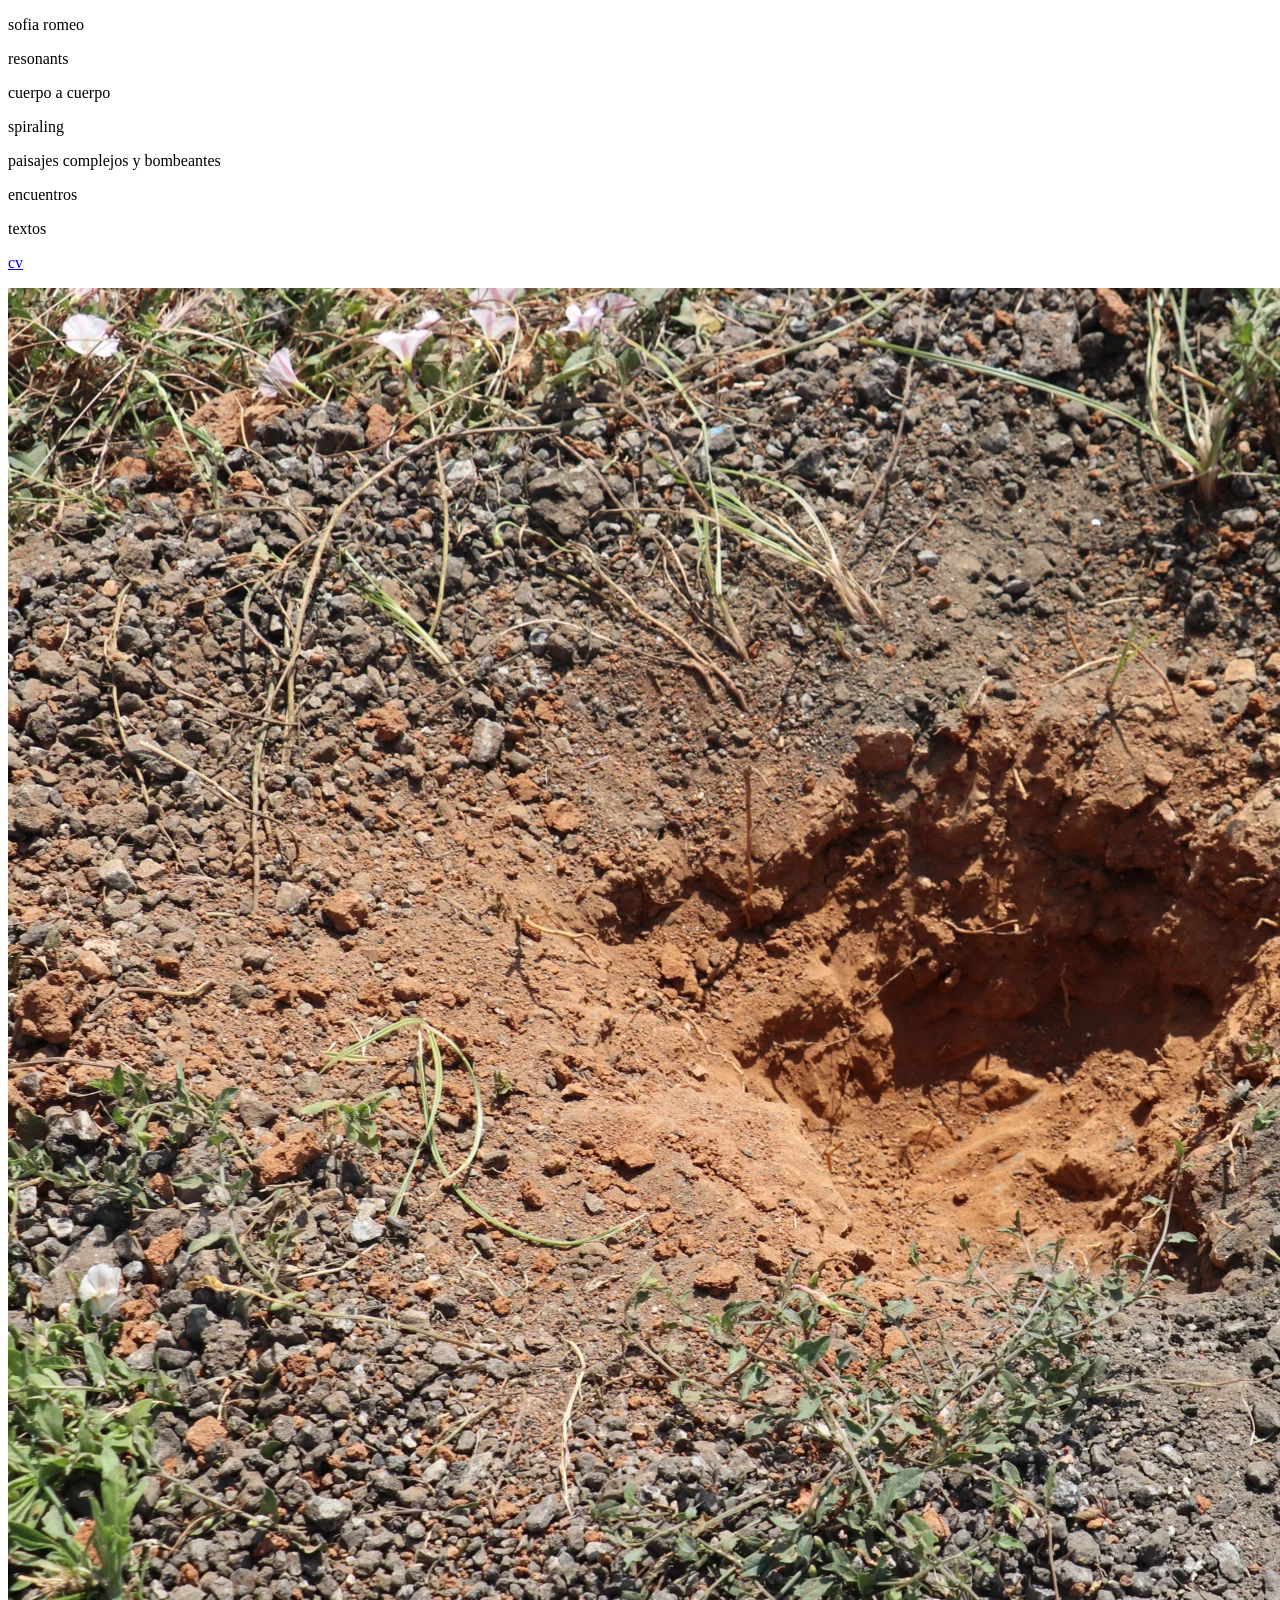
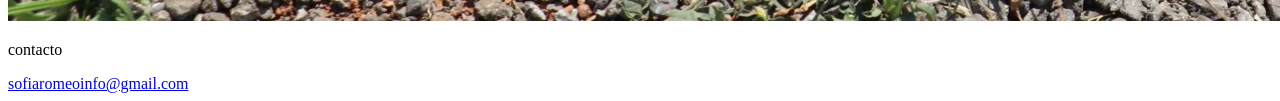
==== index.html @ 676b1a19 "cv" ====
<!DOCTYPE html>
<html lang="es">

<head>
    <meta charset="UTF-8">
    <meta name="viewport" content="width=device-width, initial-scale=1.0">
    <title>Sofia Romeo</title>
</head>

<body>
    <p>sofia romeo</p>
    <p>resonants</p>
    <p>cuerpo a cuerpo</p>
    <p>spiraling</p>
    <p>paisajes complejos y bombeantes</p>
    <p>encuentros</p>
    <p>textos</p>
    <p><a href="cv.html">cv</a></p>
            <img src="Imagenes/Agujero.webp" alt="agujero">


            <p>contacto</p> <a href="mailto:sofiaromeoinfo@gmail.com">sofiaromeoinfo@gmail.com</a>
</body>

</html>
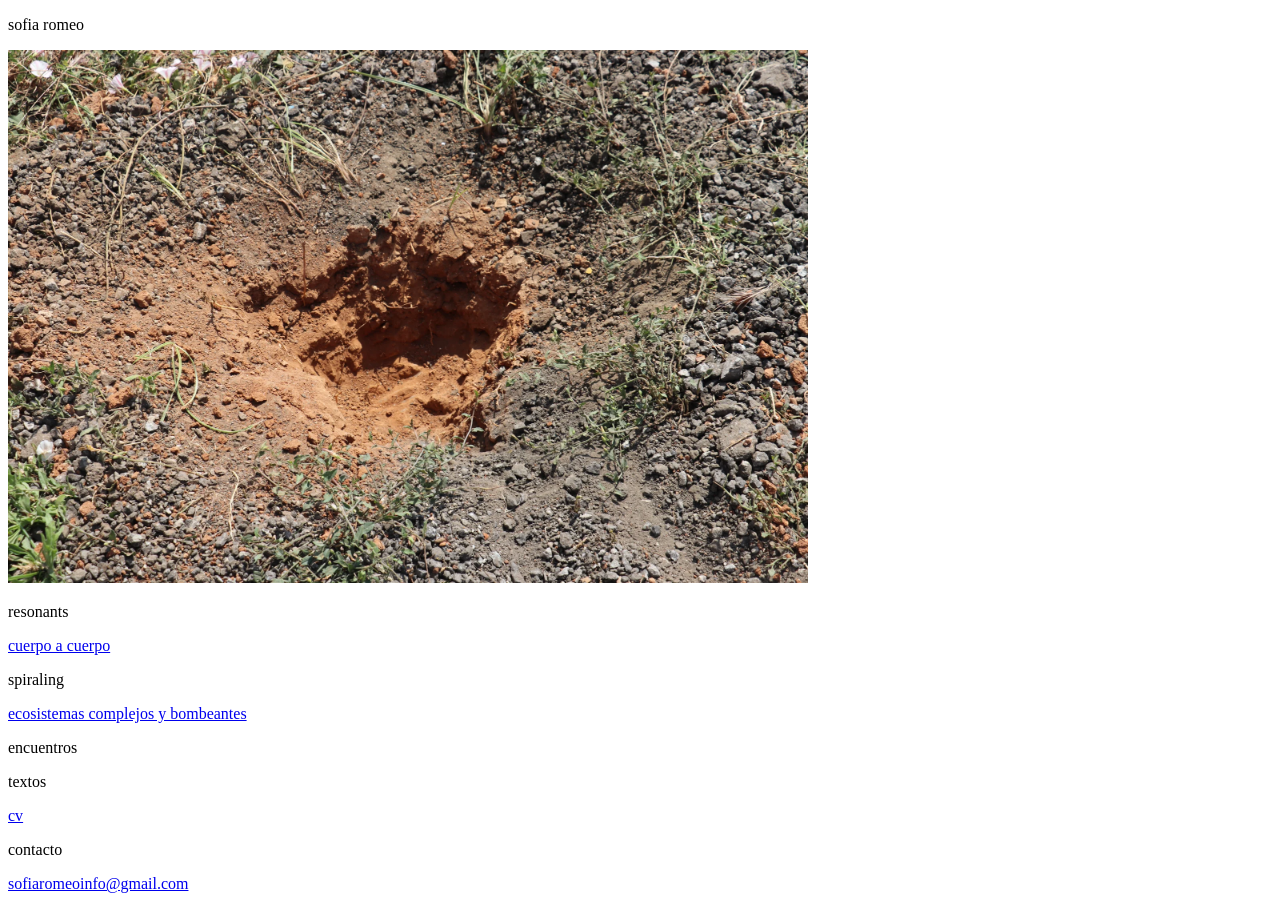
==== commit 2a60ccac: "he añadido fotos" ====
--- a/index.html
+++ b/index.html
@@ -9,17 +9,16 @@
 
 <body>
     <p>sofia romeo</p>
+    <img src="Imagenes/Agujero.webp" alt="agujero" width="800">
     <p>resonants</p>
-    <p>cuerpo a cuerpo</p>
+    <p><a href="cuerpoacuerpo.html">cuerpo a cuerpo</a></p>
     <p>spiraling</p>
-    <p>paisajes complejos y bombeantes</p>
+    <p><a href="ecosistemascomplejosybombeantes.html">ecosistemas complejos y bombeantes</a></p>
     <p>encuentros</p>
     <p>textos</p>
     <p><a href="cv.html">cv</a></p>
-            <img src="Imagenes/Agujero.webp" alt="agujero">
-
-
-            <p>contacto</p> <a href="mailto:sofiaromeoinfo@gmail.com">sofiaromeoinfo@gmail.com</a>
+    
+    <p>contacto</p> <a href="mailto:sofiaromeoinfo@gmail.com">sofiaromeoinfo@gmail.com</a>
 </body>
 
 </html>
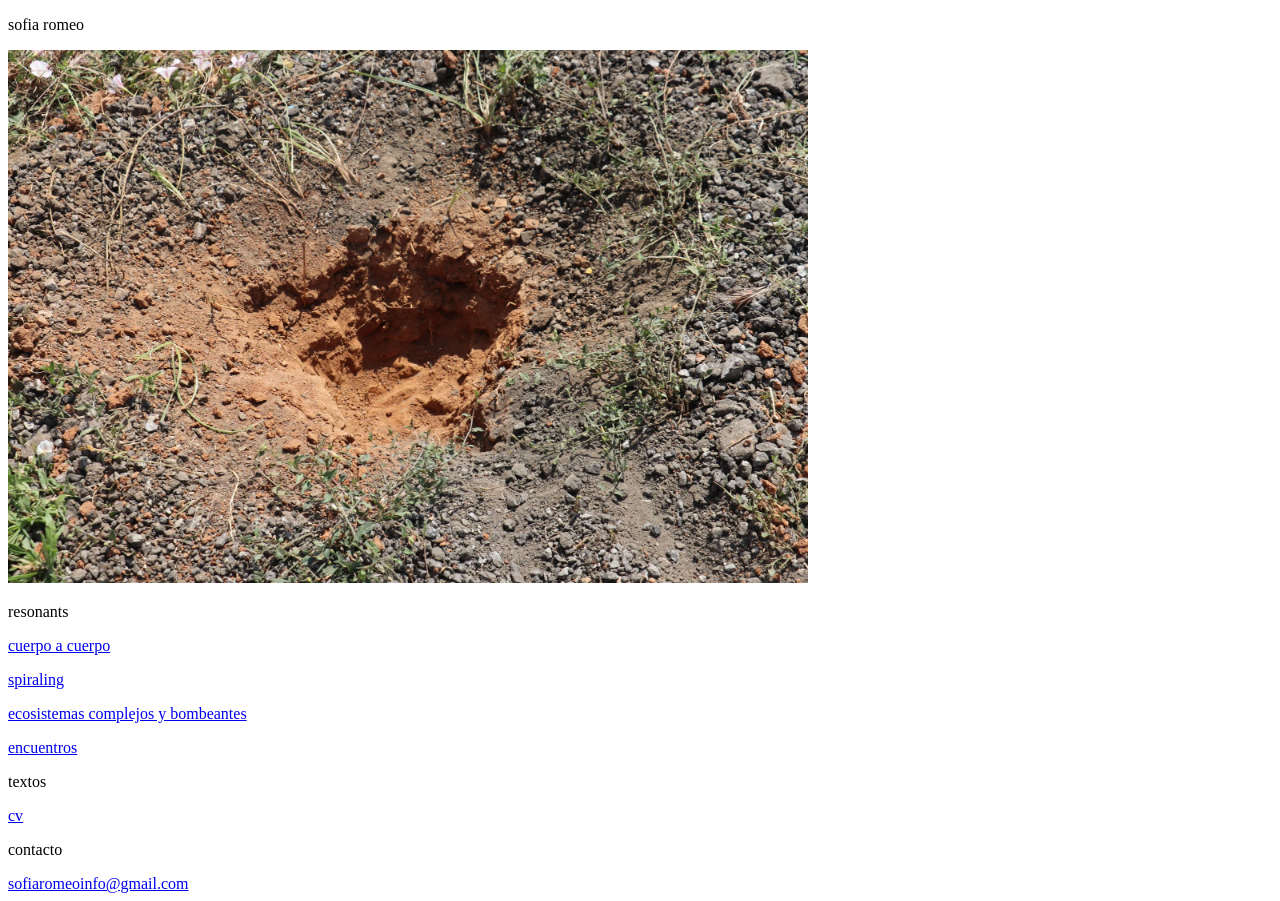
==== commit 8324bf7a: "mas fotos" ====
--- a/index.html
+++ b/index.html
@@ -12,9 +12,9 @@
     <img src="Imagenes/Agujero.webp" alt="agujero" width="800">
     <p>resonants</p>
     <p><a href="cuerpoacuerpo.html">cuerpo a cuerpo</a></p>
-    <p>spiraling</p>
+    <p><a href="spiraling.html"> spiraling</a></p>
     <p><a href="ecosistemascomplejosybombeantes.html">ecosistemas complejos y bombeantes</a></p>
-    <p>encuentros</p>
+    <p> <a href="encuentros.html">encuentros</a></p>
     <p>textos</p>
     <p><a href="cv.html">cv</a></p>
     
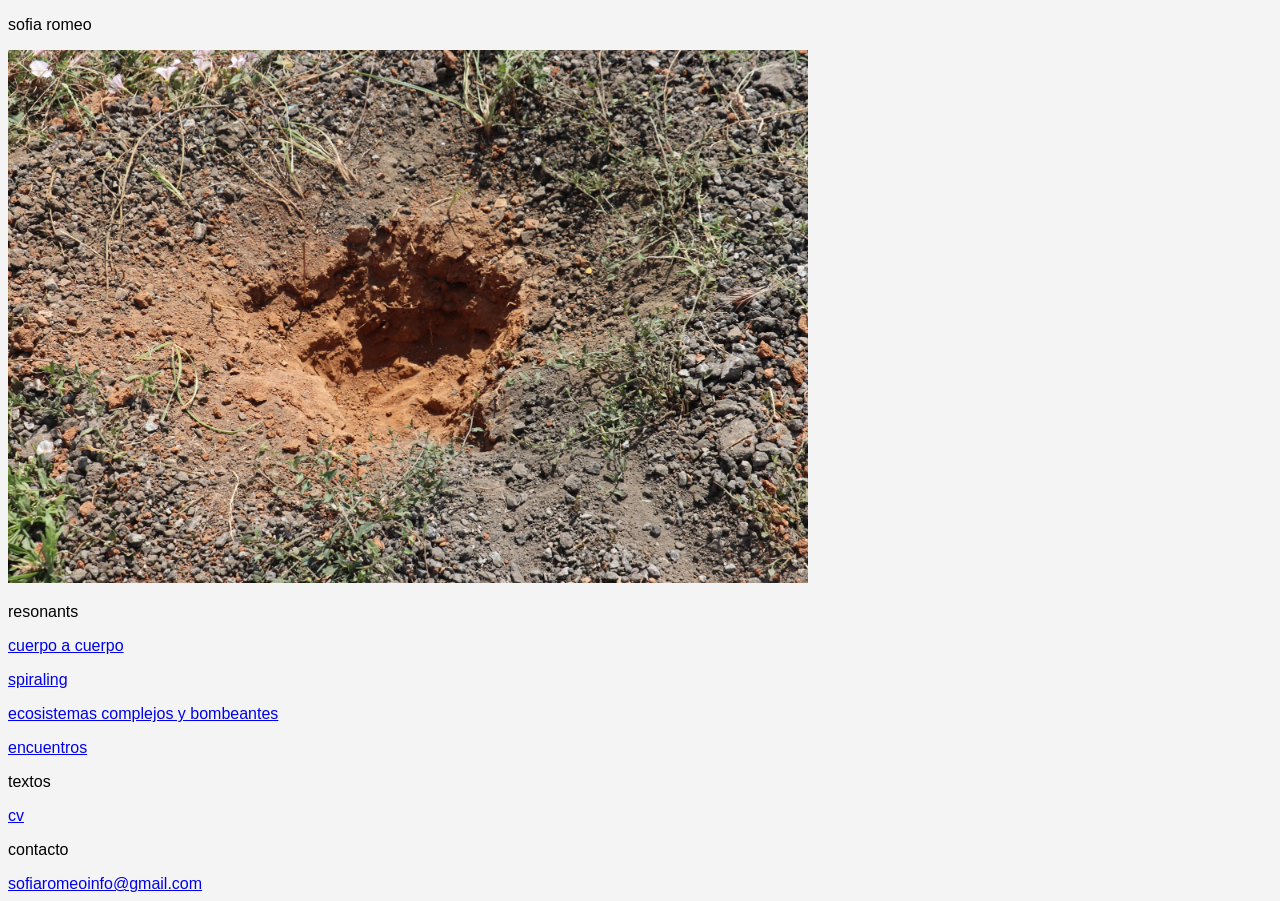
==== commit 66ed9c64: "primer css" ====
--- a/index.html
+++ b/index.html
@@ -5,6 +5,7 @@
     <meta charset="UTF-8">
     <meta name="viewport" content="width=device-width, initial-scale=1.0">
     <title>Sofia Romeo</title>
+    <link rel="stylesheet" href="style.css">
 </head>
 
 <body>
--- a/style.css
+++ b/style.css
@@ -0,0 +1,2 @@
+body {  font-family: Helvetica , Arial, sans-serif;  background-color: #f4f4f4;  
+    margin: 7px 7;  padding: 10; }
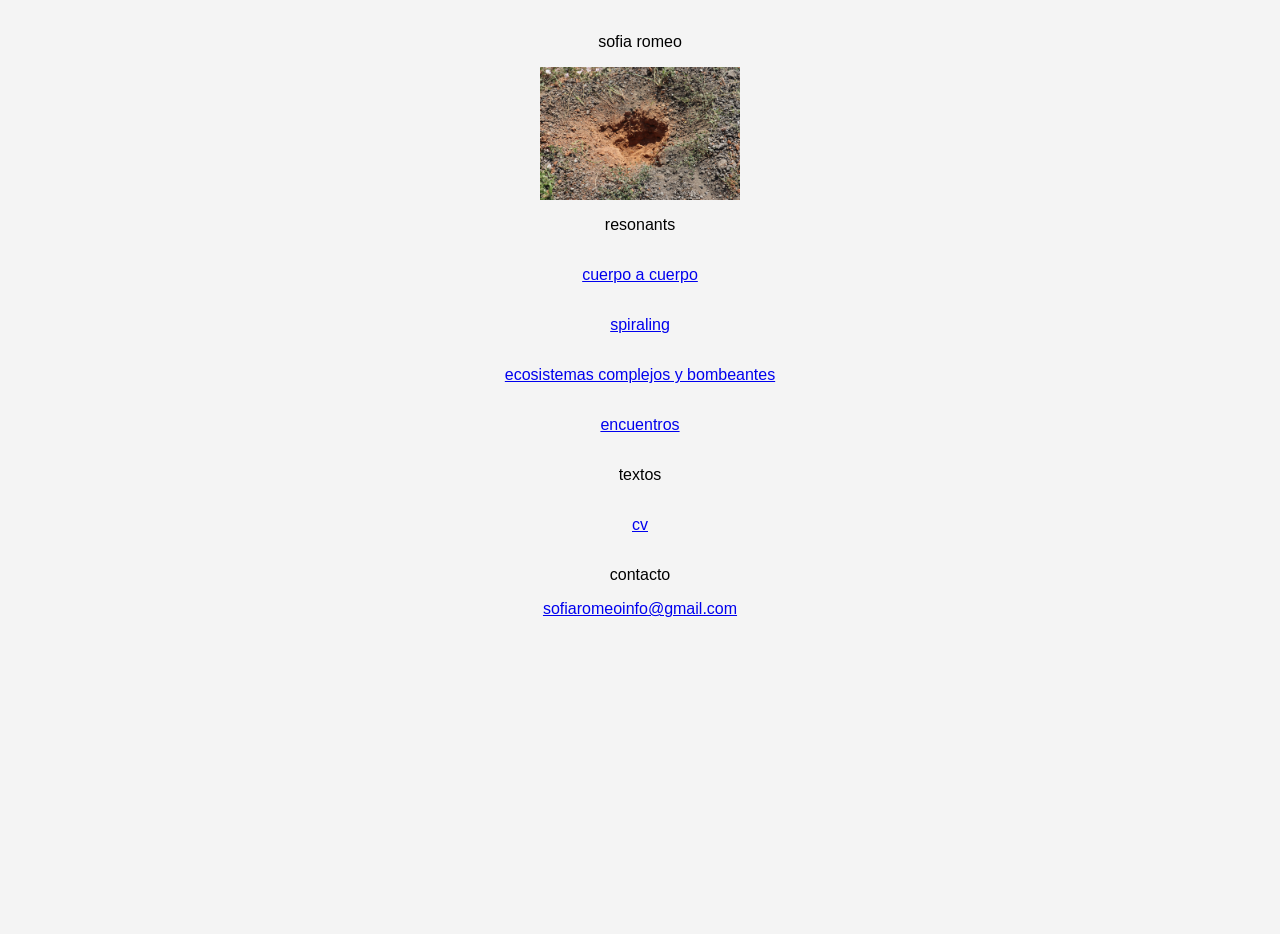
==== commit 8f3be0f1: "css" ====
--- a/index.html
+++ b/index.html
@@ -10,7 +10,7 @@
 
 <body>
     <p>sofia romeo</p>
-    <img src="Imagenes/Agujero.webp" alt="agujero" width="800">
+    <img src="Imagenes/Agujero.webp" alt="agujero" width="200">
     <p>resonants</p>
     <p><a href="cuerpoacuerpo.html">cuerpo a cuerpo</a></p>
     <p><a href="spiraling.html"> spiraling</a></p>
--- a/style.css
+++ b/style.css
@@ -1,2 +1,8 @@
 body {  font-family: Helvetica , Arial, sans-serif;  background-color: #f4f4f4;  
-    margin: 7px 7;  padding: 10; }
+    margin: 7px;  padding: 10px; 
+    display: flex;
+    flex-direction: column;
+    align-items: center;
+
+    min-height: 100vh;
+    text-align: center}
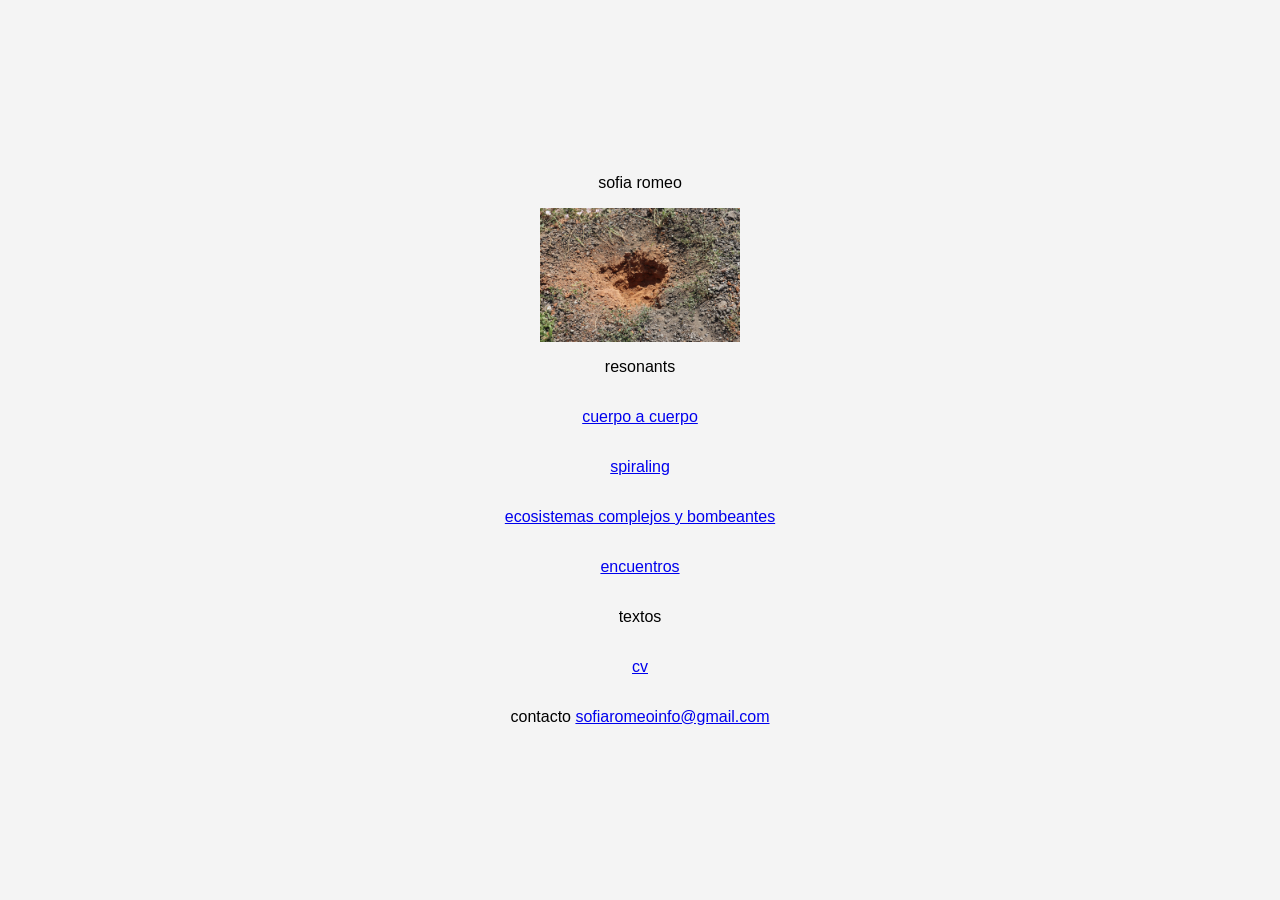
==== commit c05dc1c4: "ajuste de fotos" ====
--- a/index.html
+++ b/index.html
@@ -18,8 +18,7 @@
     <p> <a href="encuentros.html">encuentros</a></p>
     <p>textos</p>
     <p><a href="cv.html">cv</a></p>
-    
-    <p>contacto</p> <a href="mailto:sofiaromeoinfo@gmail.com">sofiaromeoinfo@gmail.com</a>
+    <p>contacto <a href="mailto:sofiaromeoinfo@gmail.com">sofiaromeoinfo@gmail.com</a></p>
 </body>
 
 </html>
--- a/style.css
+++ b/style.css
@@ -1,8 +1,54 @@
-body {  font-family: Helvetica , Arial, sans-serif;  background-color: #f4f4f4;  
-    margin: 7px;  padding: 10px; 
+body {    font-family: Helvetica, Arial, sans-serif;
+    background-color: #f4f4f4;
     display: flex;
-    flex-direction: column;
-    align-items: center;
+    flex-direction: column; /* Para apilar elementos verticalmente si tienes texto e imagen */
+    align-items: center;    /* Centra horizontalmente los elementos */
+    justify-content: center;/* Centra verticalmente */
+    min-height: 100vh;      /* Para que ocupe toda la pantalla */
+    margin: 0;
+   }
 
-    min-height: 100vh;
-    text-align: center}
+cuerpoacuerpo {
+    display: flex;
+    flex-direction: column; /* Apila imagen y texto uno debajo del otro */
+    align-items: center;    /* Centra horizontalmente */
+    justify-content: center;/* Centra verticalmente */
+    text-align: center;     /* Centra las líneas de texto */
+    margin: 20px auto;      /* Centra el bloque completo en la pantalla */
+}
+
+ecosistemascomplejosybombeantes {
+    display: flex;
+    flex-direction: column; /* Apila imagen y texto uno debajo del otro */
+    align-items: center;    /* Centra horizontalmente */
+    justify-content: center;/* Centra verticalmente */
+    text-align: center;     /* Centra las líneas de texto */
+    margin: 20px auto;      /* Centra el bloque completo en la pantalla */
+}
+
+spiraling {
+    display: flex;
+    flex-direction: column; /* Apila imagen y texto uno debajo del otro */
+    align-items: center;    /* Centra horizontalmente */
+    justify-content: center;/* Centra verticalmente */
+    text-align: center;     /* Centra las líneas de texto */
+    margin: 20px auto;      /* Centra el bloque completo en la pantalla */
+}
+
+encuentros {
+    display: flex;
+    flex-direction: column; /* Apila imagen y texto uno debajo del otro */
+    align-items: center;    /* Centra horizontalmente */
+    justify-content: center;/* Centra verticalmente */
+    text-align: center;     /* Centra las líneas de texto */
+    margin: 20px auto;      /* Centra el bloque completo en la pantalla */
+}
+
+cv {
+    display: flex;
+    flex-direction: column; /* Apila imagen y texto uno debajo del otro */
+    align-items: center;    /* Centra horizontalmente */
+    justify-content: center;/* Centra verticalmente */
+    text-align: center;     /* Centra las líneas de texto */
+    margin: 20px auto;      /* Centra el bloque completo en la pantalla */
+}
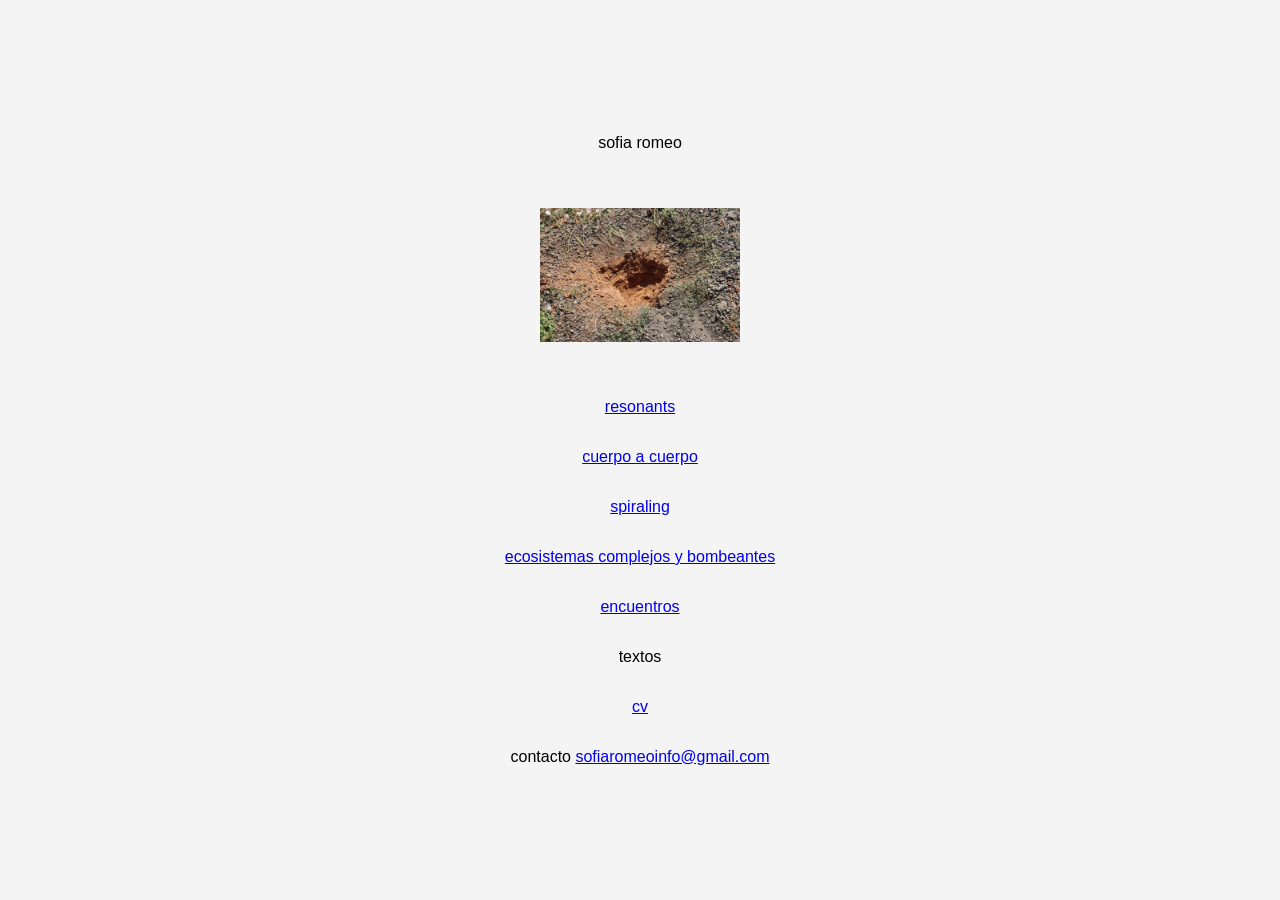
==== commit 0439dcb6: "termino con fotos" ====
--- a/index.html
+++ b/index.html
@@ -11,7 +11,7 @@
 <body>
     <p>sofia romeo</p>
     <img src="Imagenes/Agujero.webp" alt="agujero" width="200">
-    <p>resonants</p>
+    <p><a href="resonants.html">resonants</a></p>
     <p><a href="cuerpoacuerpo.html">cuerpo a cuerpo</a></p>
     <p><a href="spiraling.html"> spiraling</a></p>
     <p><a href="ecosistemascomplejosybombeantes.html">ecosistemas complejos y bombeantes</a></p>
--- a/style.css
+++ b/style.css
@@ -7,6 +7,15 @@
     min-height: 100vh;      /* Para que ocupe toda la pantalla */
     margin: 0;
    }
+
+resonants {
+    display: flex;
+    flex-direction: column; /* Apila imagen y texto uno debajo del otro */
+    align-items: center;    /* Centra horizontalmente */
+    justify-content: center;/* Centra verticalmente */
+    text-align: center;     /* Centra las líneas de texto */
+    margin: 20px auto;      /* Centra el bloque completo en la pantalla */
+}
 
 cuerpoacuerpo {
     display: flex;
@@ -42,6 +51,8 @@
     justify-content: center;/* Centra verticalmente */
     text-align: center;     /* Centra las líneas de texto */
     margin: 20px auto;      /* Centra el bloque completo en la pantalla */
+    gap: 15px;
+    margin: 40px auto;
 }
 
 cv {
@@ -51,4 +62,10 @@
     justify-content: center;/* Centra verticalmente */
     text-align: center;     /* Centra las líneas de texto */
     margin: 20px auto;      /* Centra el bloque completo en la pantalla */
-}+}
+
+
+img {
+    display: block;
+    margin: 40px auto;
+}
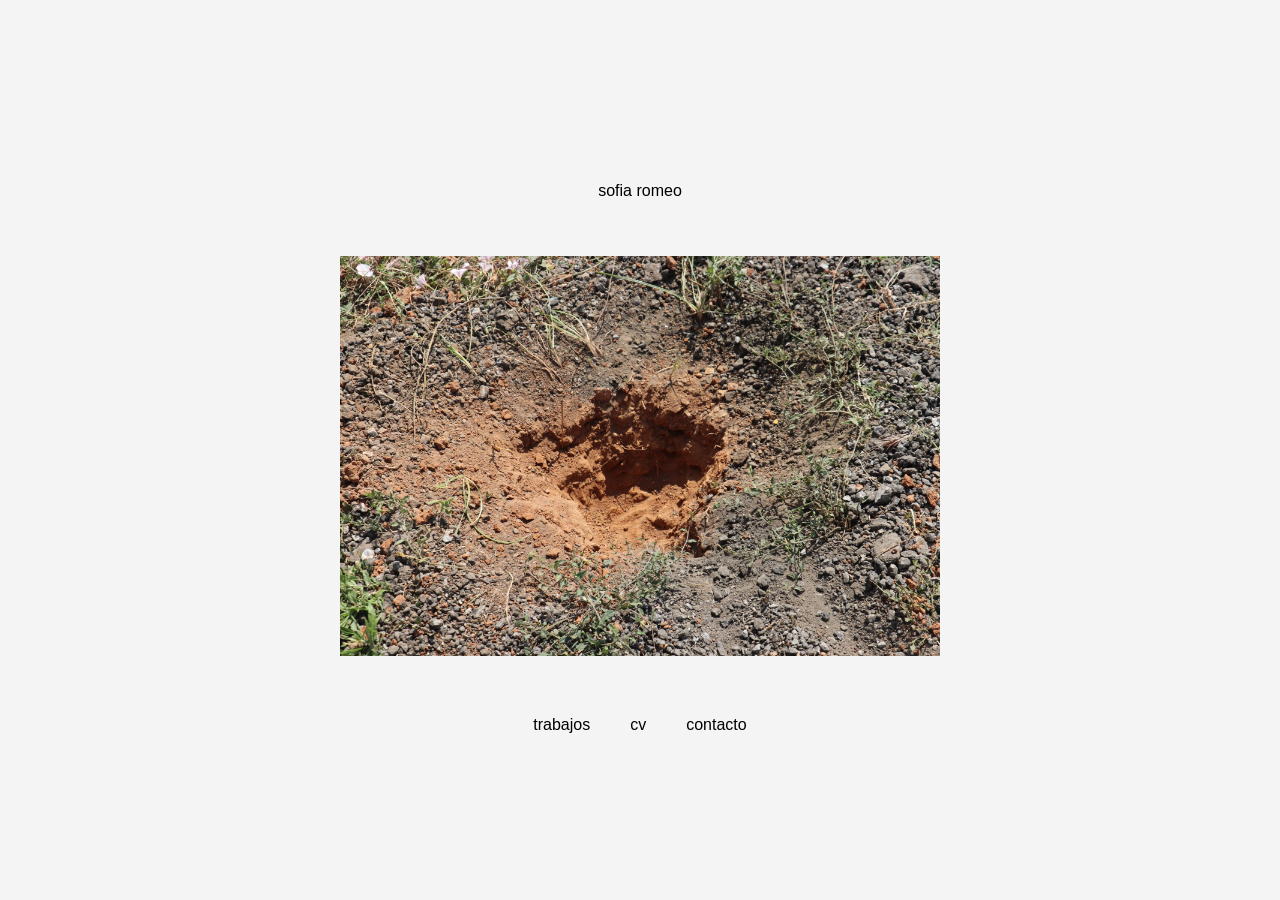
==== commit 516991bc: "cambios" ====
--- a/index.html
+++ b/index.html
@@ -10,15 +10,14 @@
 
 <body>
     <p>sofia romeo</p>
-    <img src="Imagenes/Agujero.webp" alt="agujero" width="200">
-    <p><a href="resonants.html">resonants</a></p>
-    <p><a href="cuerpoacuerpo.html">cuerpo a cuerpo</a></p>
-    <p><a href="spiraling.html"> spiraling</a></p>
-    <p><a href="ecosistemascomplejosybombeantes.html">ecosistemas complejos y bombeantes</a></p>
-    <p> <a href="encuentros.html">encuentros</a></p>
-    <p>textos</p>
-    <p><a href="cv.html">cv</a></p>
-    <p>contacto <a href="mailto:sofiaromeoinfo@gmail.com">sofiaromeoinfo@gmail.com</a></p>
+    <img src="Imagenes/Agujero.webp" alt="agujero" width="600">
+    <div class="flex-container">
+        <a href="trabajos.html">trabajos</a> 
+        <a href="cv.html">cv</a> 
+        <a href="mailto:sofiaromeoinfo@gmail.com">contacto</a>
+    </div>
+
+
 </body>
 
 </html>
--- a/style.css
+++ b/style.css
@@ -6,7 +6,16 @@
     justify-content: center;/* Centra verticalmente */
     min-height: 100vh;      /* Para que ocupe toda la pantalla */
     margin: 0;
-   }
+  }
+
+  .flex-container {
+    display: flex;
+    justify-content: center;
+    gap: 40px;            
+    margin-top: 20px;    
+  }
+
+   
 
 resonants {
     display: flex;
@@ -69,3 +78,14 @@
     display: block;
     margin: 40px auto;
 }
+
+a {
+    color: #000; /* Color del enlace */
+    text-decoration: none; /* Sin subrayado */
+    
+}
+
+a:hover {
+    color: black;
+    text-decoration: underline; /* Subrayado al pasar el ratón */
+}
